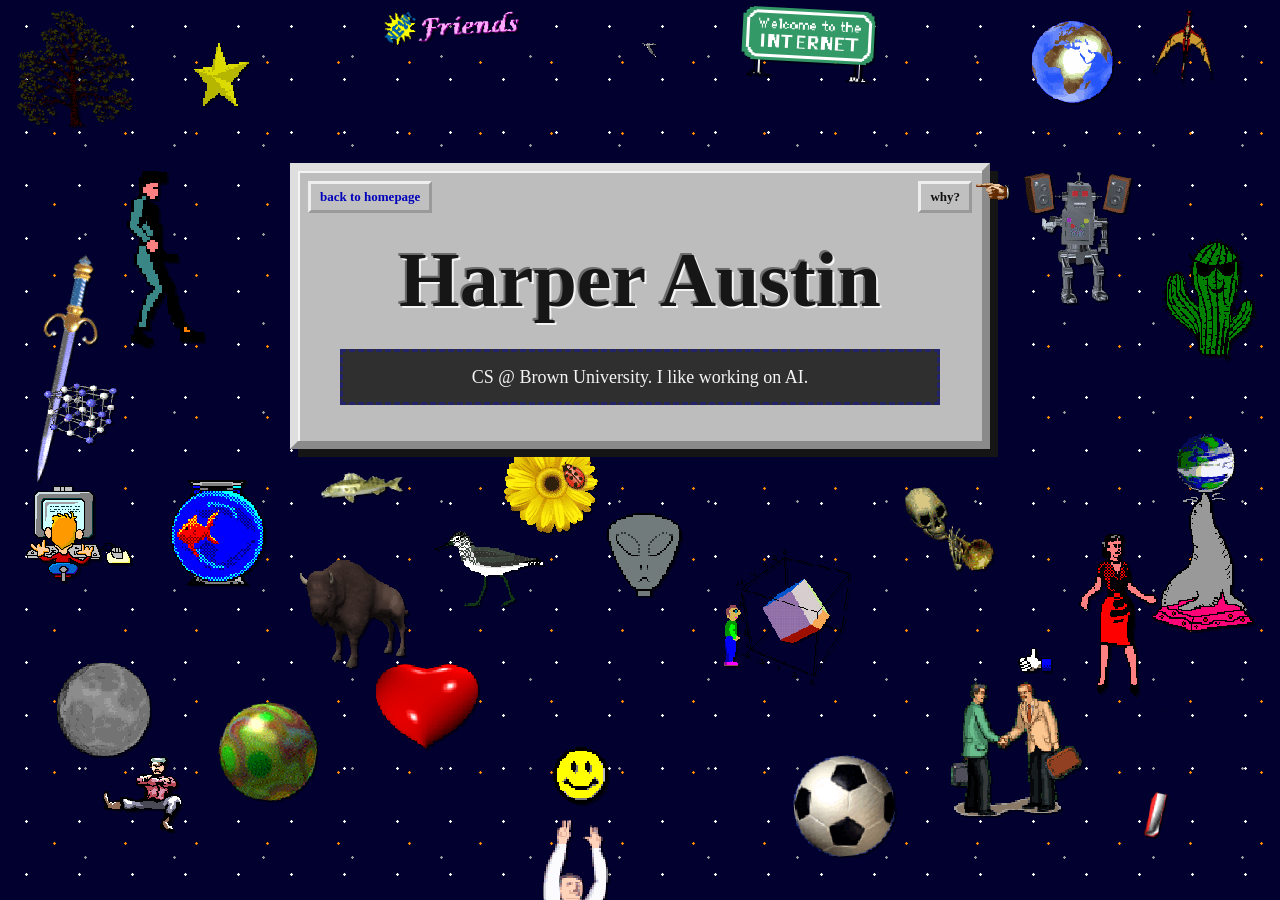
==== retro.html @ 00c9a1bb "Redesign site as interactive terminal Add the command-driven modern terminal, retro destination, the" ====
<!doctype html>
<html lang="en">
  <head>
    <meta charset="UTF-8" />
    <meta name="viewport" content="width=device-width, initial-scale=1.0" />
    <meta name="description" content="Harper Austin's retro website." />
    <meta name="theme-color" content="#02002f" />
    <title>Harper Austin — Retro</title>
    <link rel="stylesheet" href="styles.css?v=18" />
  </head>
  <body>
    <div class="scatter" aria-hidden="true">
      <img class="gif" src="assets/gifs/1.gif" alt="" style="top: 1%; left: 1%; width: 118px; transform: rotate(-4deg);" />
      <img class="gif" src="assets/gifs/16.gif" alt="" style="top: 4%; left: 14%; width: 78px;" />
      <img class="gif" src="assets/gifs/35.gif" alt="" style="top: 1%; left: 30%; width: 135px; transform: rotate(-3deg);" />
      <img class="gif" src="assets/gifs/24.gif" alt="" style="top: 3%; left: 47%; width: 72px;" />
      <img class="gif" src="assets/gifs/37.gif" alt="" style="top: 1%; left: 58%; width: 132px; transform: rotate(3deg);" />
      <img class="gif" src="assets/gifs/28.gif" alt="" style="top: 2%; left: 80%; width: 96px;" />
      <img class="gif" src="assets/gifs/53.gif" alt="" style="top: 1%; left: 88%; width: 120px; transform: rotate(6deg);" />

      <img class="gif" src="assets/gifs/16-2.gif" alt="" style="top: 18%; left: 9%; width: 90px;" />
      <img class="gif" src="assets/gifs/6-1.gif" alt="" style="top: 28%; left: 2%; width: 70px; transform: rotate(12deg);" />
      <img class="gif" src="assets/gifs/5.gif" alt="" style="top: 42%; left: 2%; width: 112px;" />
      <img class="gif" src="assets/gifs/18.gif" alt="" style="top: 53%; left: 13%; width: 105px;" />
      <img class="gif" src="assets/gifs/9.gif" alt="" style="top: max(48%, 470px); left: 25%; width: 110px; transform: rotate(-6deg);" />
      <img class="gif" src="assets/gifs/14.gif" alt="" style="top: 59%; left: 34%; width: 110px;" />
      <img class="gif" src="assets/gifs/6.gif" alt="" style="top: max(52%, 510px); left: 47%; width: 86px;" />

      <img class="gif" src="assets/gifs/3.gif" alt="" style="top: 61%; left: 57%; width: 125px;" />
      <img class="gif" src="assets/gifs/26.gif" alt="" style="top: max(48%, 470px); left: 69%; width: 128px; transform: rotate(-7deg);" />
      <img class="gif" src="assets/gifs/8-1.gif" alt="" style="top: 58%; left: 84%; width: 88px;" />
      <img class="gif" src="assets/gifs/7.gif" alt="" style="top: 73%; left: 4%; width: 105px;" />
      <img class="gif" src="assets/gifs/16-1.gif" alt="" style="top: 78%; left: 17%; width: 102px; transform: rotate(8deg);" />
      <img class="gif" src="assets/gifs/30.gif" alt="" style="top: 72%; left: 29%; width: 112px;" />

      <img class="gif" src="assets/gifs/8.gif" alt="" style="top: 83%; left: 41%; width: 92px;" />
      <img class="gif" src="assets/gifs/42.gif" alt="" style="top: 67%; left: 42%; width: 240px;" />
      <img class="gif" src="assets/gifs/9-1.gif" alt="" style="top: 84%; left: 62%; width: 100px; transform: rotate(-5deg);" />
      <img class="gif" src="assets/gifs/7-2.gif" alt="" style="top: 72%; left: 74%; width: 138px;" />
      <img class="gif" src="assets/gifs/2.gif" alt="" style="top: 87%; left: 88%; width: 58px; transform: rotate(9deg);" />
      <img class="gif" src="assets/gifs/15.gif" alt="" style="top: 84%; left: 8%; width: 112px;" />
      <img class="gif" src="assets/gifs/7-1.gif" alt="" style="top: 48%; left: 90%; width: 102px;" />

      <img class="gif" src="assets/gifs2/18.gif" alt="" style="top: 18%; left: 80%; width: 112px;" />
      <img class="gif" src="assets/gifs2/12.gif" alt="" style="top: 26%; left: 90%; width: 105px;" />
      <img class="gif" src="assets/gifs2/1.gif" alt="" style="top: 54%; left: 2%; width: 105px;" />
      <img class="gif" src="assets/gifs2/30.gif" alt="" style="top: 48%; left: 39%; width: 105px;" />
      <img class="gif" src="assets/gifs2/51.gif" alt="" style="top: 61%; left: 23%; width: 125px;" />
    </div>

    <main class="title-card">
      <a class="style-toggle" href="index.html" data-scroll-modern>back to homepage</a>
      <img class="hand-point" src="assets/gifs/hand-point.gif" alt="" />
      <button class="why-button" id="openWhy" type="button">why?</button>

      <h1>Harper Austin</h1>
      <p class="intro">CS @ Brown University. I like working on AI.</p>
    </main>

    <dialog id="whyDialog" aria-labelledby="whyTitle">
      <div class="dialog-header">
        <h2 id="whyTitle">Why?</h2>
        <button id="closeWhy" type="button" aria-label="Close">Close</button>
      </div>
      <p>Because the internet used to be louder, stranger, and more fun.</p>
    </dialog>

    <script src="script.js?v=18"></script>
  </body>
</html>
---- styles.css ----
:root {
  color: #111;
  background: #02002f;
  font-family: "Times New Roman", Times, serif;
  font-synthesis: none;
}

* {
  box-sizing: border-box;
}

body {
  position: relative;
  isolation: isolate;
  min-height: 100vh;
  margin: 0;
  padding: 28px 14px;
  background-color: #02002f;
  background-image:
    radial-gradient(circle, #fff 0 1px, transparent 1.5px),
    radial-gradient(circle, #ff8a00 0 1px, transparent 1.5px),
    radial-gradient(circle, #9b9b9b 0 1px, transparent 1.5px);
  background-position: 0 0, 19px 27px, 41px 12px;
  background-size: 53px 53px, 71px 71px, 89px 89px;
}

button,
a {
  font: inherit;
}

.scatter {
  position: fixed;
  inset: 0;
  z-index: 0;
  overflow: hidden;
  pointer-events: none;
}

.scatter .gif {
  position: absolute;
  height: auto;
  image-rendering: pixelated;
  filter: drop-shadow(2px 2px 0 rgb(0 0 0 / 45%));
}

.title-card {
  position: relative;
  z-index: 1;
  width: min(700px, calc(100% - 20px));
  margin: 15vh auto 30px;
  padding: 66px 28px 36px;
  border: 8px outset #dedede;
  background: #bdbdbd;
  box-shadow:
    8px 8px 0 #151515,
    inset 2px 2px 0 #f4f4f4;
  text-align: center;
}

h1 {
  margin: 0;
  color: #161616;
  font: bold clamp(42px, 10vw, 78px)/1.1 "Times New Roman", Times, serif;
  text-shadow:
    2px 2px #f3f3f3,
    -2px -2px #6d6d6d;
}

.intro {
  max-width: 600px;
  margin: 26px auto 0;
  padding: 12px;
  border: 3px dashed #232369;
  background: #2f2f2f;
  color: #f4f4f4;
  font: 18px/1.45 "Comic Sans MS", "Comic Sans", cursive;
}

.style-toggle,
.why-button {
  position: absolute;
  top: 10px;
  padding: 5px 9px;
  border: 3px outset #eee;
  background: #c0c0c0;
  cursor: pointer;
  font: bold 13px "Times New Roman", Times, serif;
}

.style-toggle {
  left: 10px;
  color: #0000bb;
  text-decoration: none;
}

.why-button {
  right: 10px;
  color: #111;
  text-transform: lowercase;
}

.hand-point {
  position: absolute;
  top: 12px;
  right: -36px;
  z-index: 2;
  width: 46px;
  height: auto;
  image-rendering: pixelated;
  pointer-events: none;
  animation: hand-nudge 900ms ease-in-out infinite alternate;
}

.style-toggle:active,
.why-button:active {
  border-style: inset;
}

a:focus-visible,
button:focus-visible {
  outline: 2px solid #111;
  outline-offset: 4px;
}

dialog {
  width: min(480px, calc(100% - 40px));
  padding: 28px;
  border: 6px outset #dedede;
  background: #bdbdbd;
  color: #111;
  font-family: "Comic Sans MS", "Comic Sans", cursive;
  box-shadow: 8px 8px 0 #111;
}

dialog::backdrop {
  background: rgb(0 0 30 / 78%);
}

.dialog-header {
  display: flex;
  align-items: baseline;
  justify-content: space-between;
  gap: 20px;
}

h2 {
  margin: 0;
  font-size: 24px;
}

.dialog-header button {
  padding: 0;
  border: 0;
  border-bottom: 1px solid currentColor;
  background: transparent;
  color: #0000bb;
  cursor: pointer;
}

dialog p {
  margin: 24px 0 0;
  color: #222;
  font-size: 17px;
  line-height: 1.6;
}

@keyframes hand-nudge {
  from {
    transform: translateX(0);
  }
  to {
    transform: translateX(-6px);
  }
}

@media (max-width: 520px) {
  body {
    padding-inline: 6px;
  }

  .title-card {
    width: calc(100% - 12px);
    margin-top: 10vh;
    padding-inline: 14px;
  }

  .hand-point {
    top: 48px;
    right: -4px;
  }
}

@media (prefers-reduced-motion: reduce) {
  .hand-point {
    animation: none;
  }
}
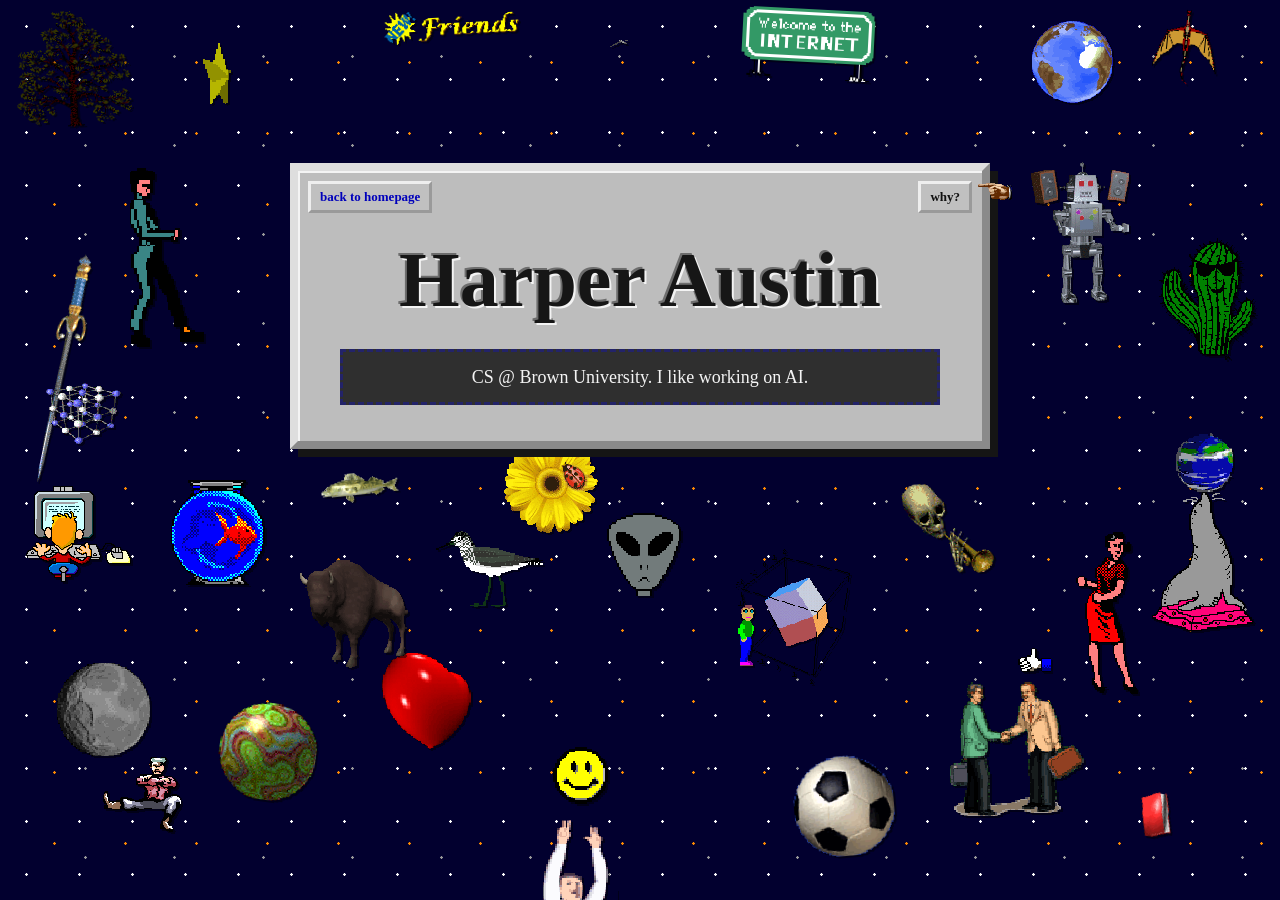
==== commit fc58ec06: "Expand portfolio content Add detailed experience, coursework, projects, interests, contact informati" ====
--- a/retro.html
+++ b/retro.html
@@ -6,6 +6,7 @@
     <meta name="description" content="Harper Austin's retro website." />
     <meta name="theme-color" content="#02002f" />
     <title>Harper Austin — Retro</title>
+    <link rel="icon" href="favicon.svg?v=5" type="image/svg+xml" />
     <link rel="stylesheet" href="styles.css?v=18" />
   </head>
   <body>
@@ -62,7 +63,7 @@
         <h2 id="whyTitle">Why?</h2>
         <button id="closeWhy" type="button" aria-label="Close">Close</button>
       </div>
-      <p>Because the internet used to be louder, stranger, and more fun.</p>
+      <p>i get bored of minimalist, AI-generated web design sometimes</p>
     </dialog>
 
     <script src="script.js?v=18"></script>
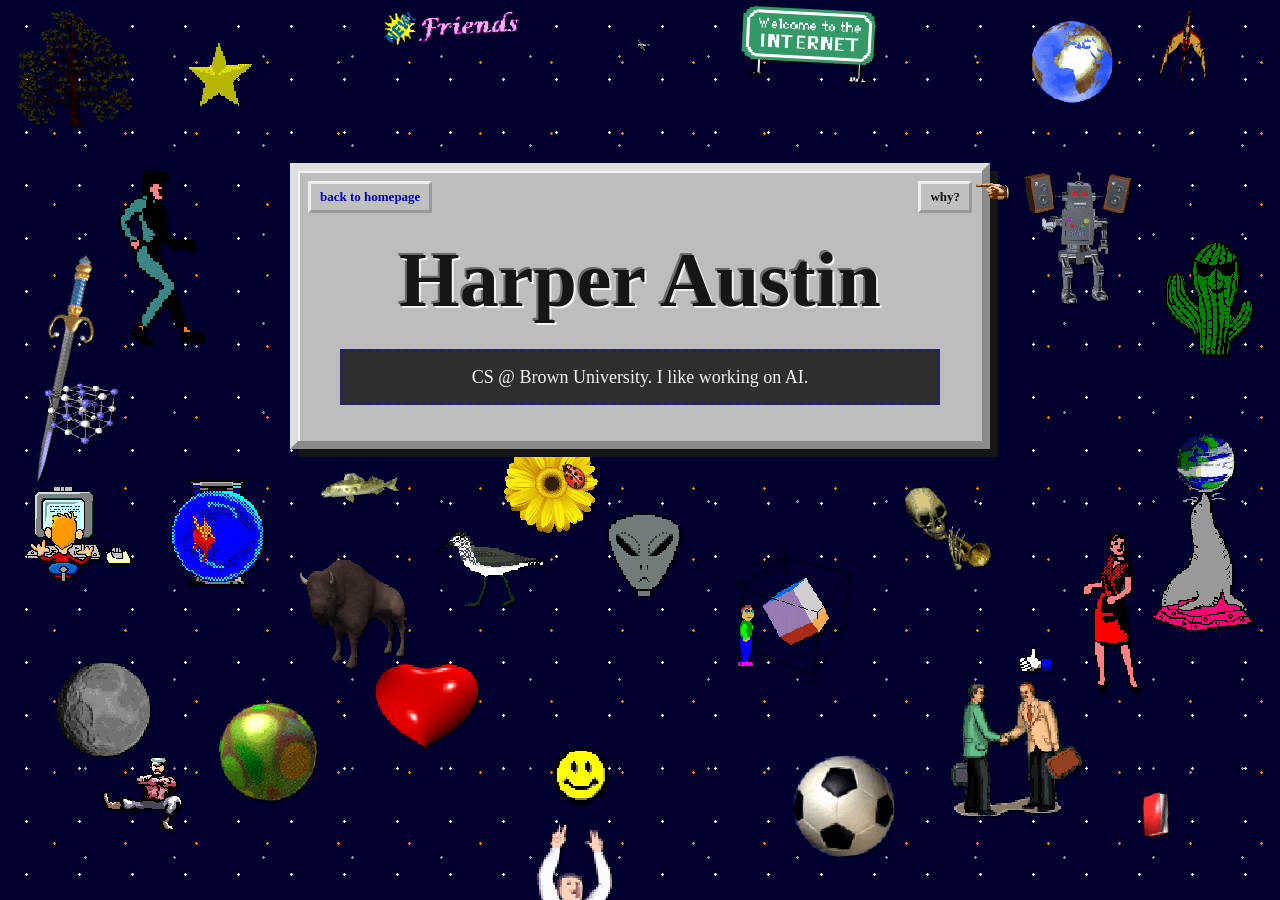
==== commit d38c4c47: "Polish terminal controls and branding Use the hand-drawn HA favicon, make the red close control open" ====
--- a/retro.html
+++ b/retro.html
@@ -6,7 +6,7 @@
     <meta name="description" content="Harper Austin's retro website." />
     <meta name="theme-color" content="#02002f" />
     <title>Harper Austin — Retro</title>
-    <link rel="icon" href="favicon.svg?v=5" type="image/svg+xml" />
+    <link rel="icon" href="ha_icon.png?v=1" type="image/png" />
     <link rel="stylesheet" href="styles.css?v=18" />
   </head>
   <body>
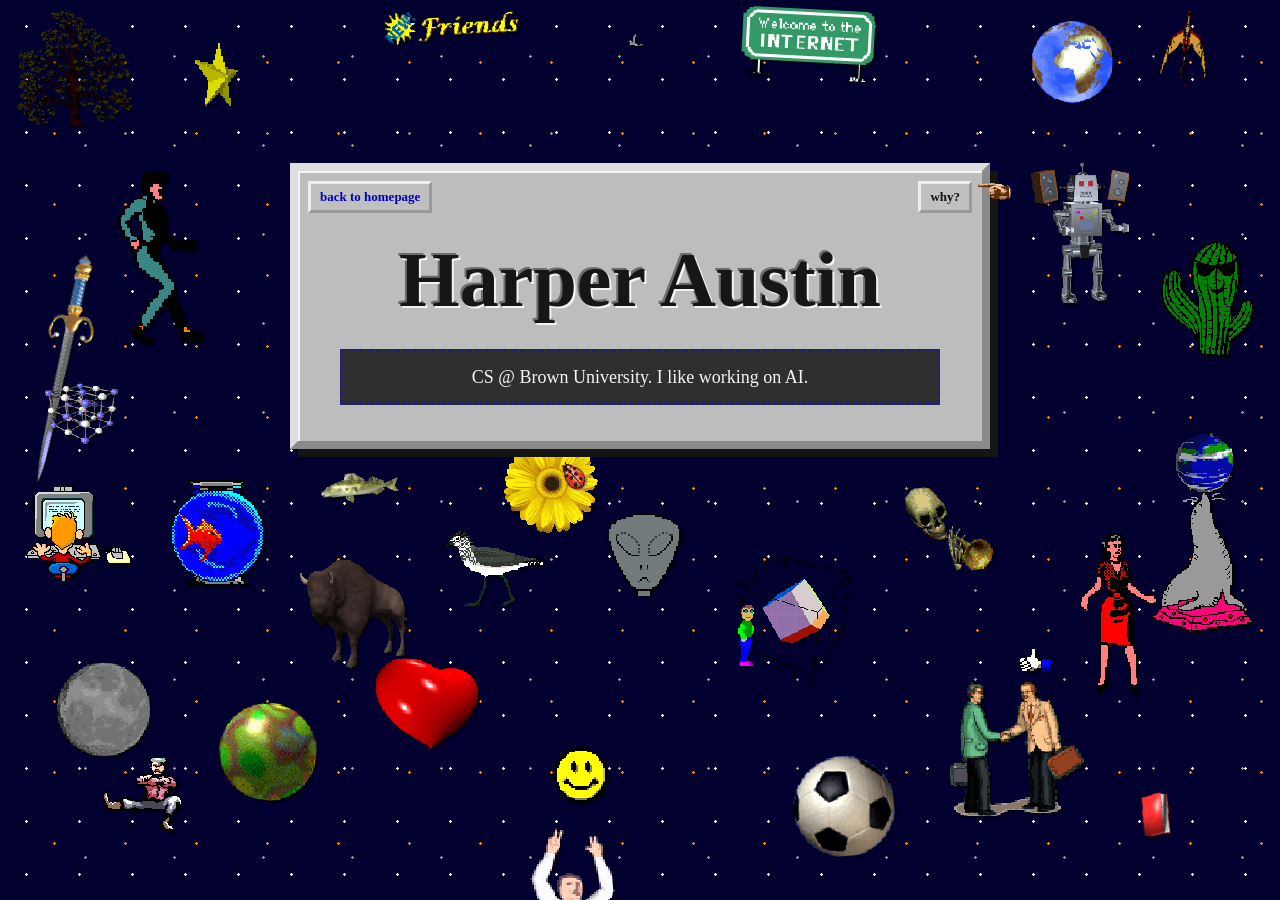
==== commit ae4e3c0f: "Simplify site favicon Replace the hand-drawn icon with a dark navy circle.  Co-authored-by: Copilot " ====
--- a/retro.html
+++ b/retro.html
@@ -6,7 +6,7 @@
     <meta name="description" content="Harper Austin's retro website." />
     <meta name="theme-color" content="#02002f" />
     <title>Harper Austin — Retro</title>
-    <link rel="icon" href="ha_icon.png?v=1" type="image/png" />
+    <link rel="icon" href="favicon.svg?v=1" type="image/svg+xml" />
     <link rel="stylesheet" href="styles.css?v=18" />
   </head>
   <body>
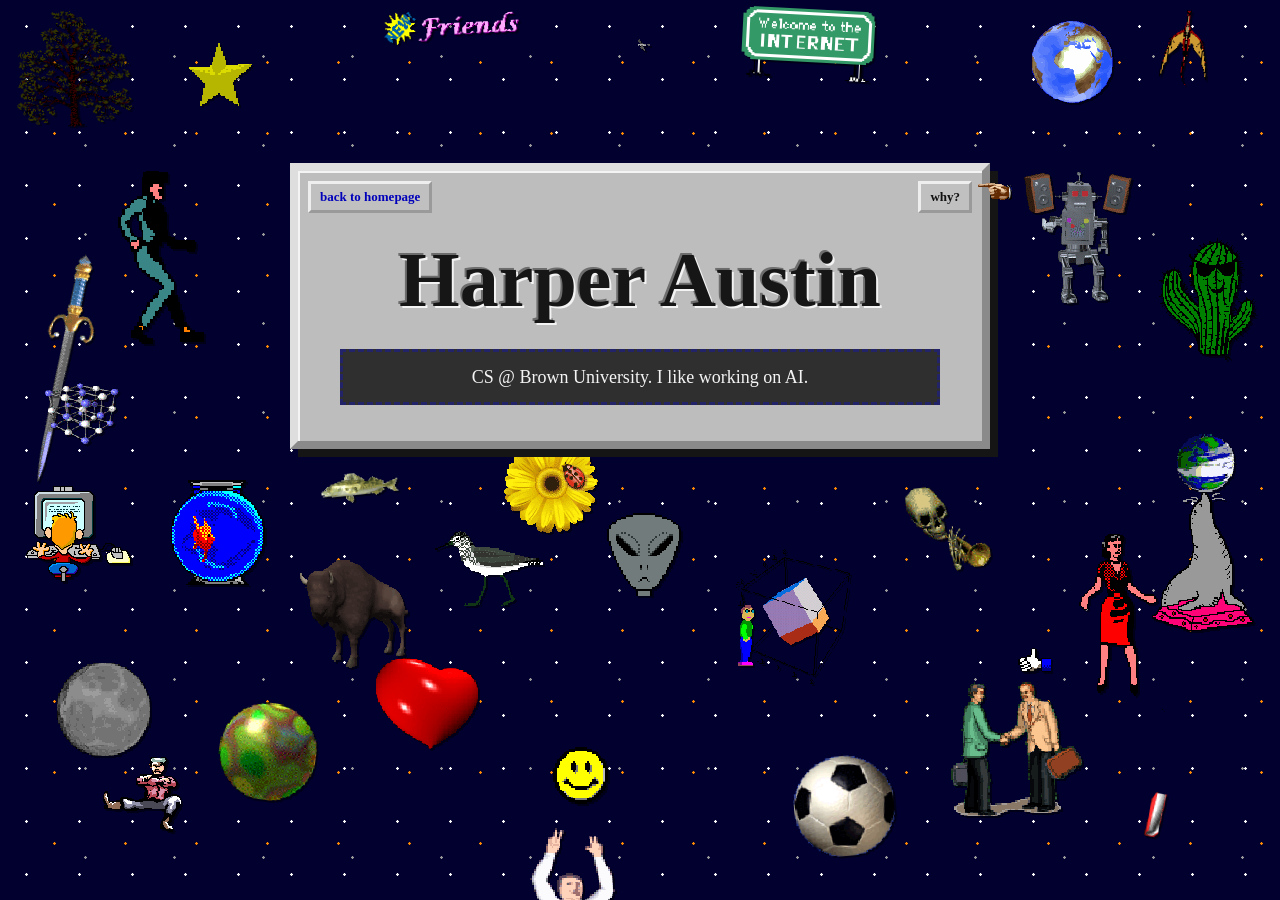
==== commit 739b4c16: "Reduce favicon circle size Co-authored-by: Copilot <223556219+Copilot@users.noreply.github.com>  Cop" ====
--- a/retro.html
+++ b/retro.html
@@ -6,7 +6,7 @@
     <meta name="description" content="Harper Austin's retro website." />
     <meta name="theme-color" content="#02002f" />
     <title>Harper Austin — Retro</title>
-    <link rel="icon" href="favicon.svg?v=1" type="image/svg+xml" />
+    <link rel="icon" href="favicon.svg?v=2" type="image/svg+xml" />
     <link rel="stylesheet" href="styles.css?v=18" />
   </head>
   <body>
